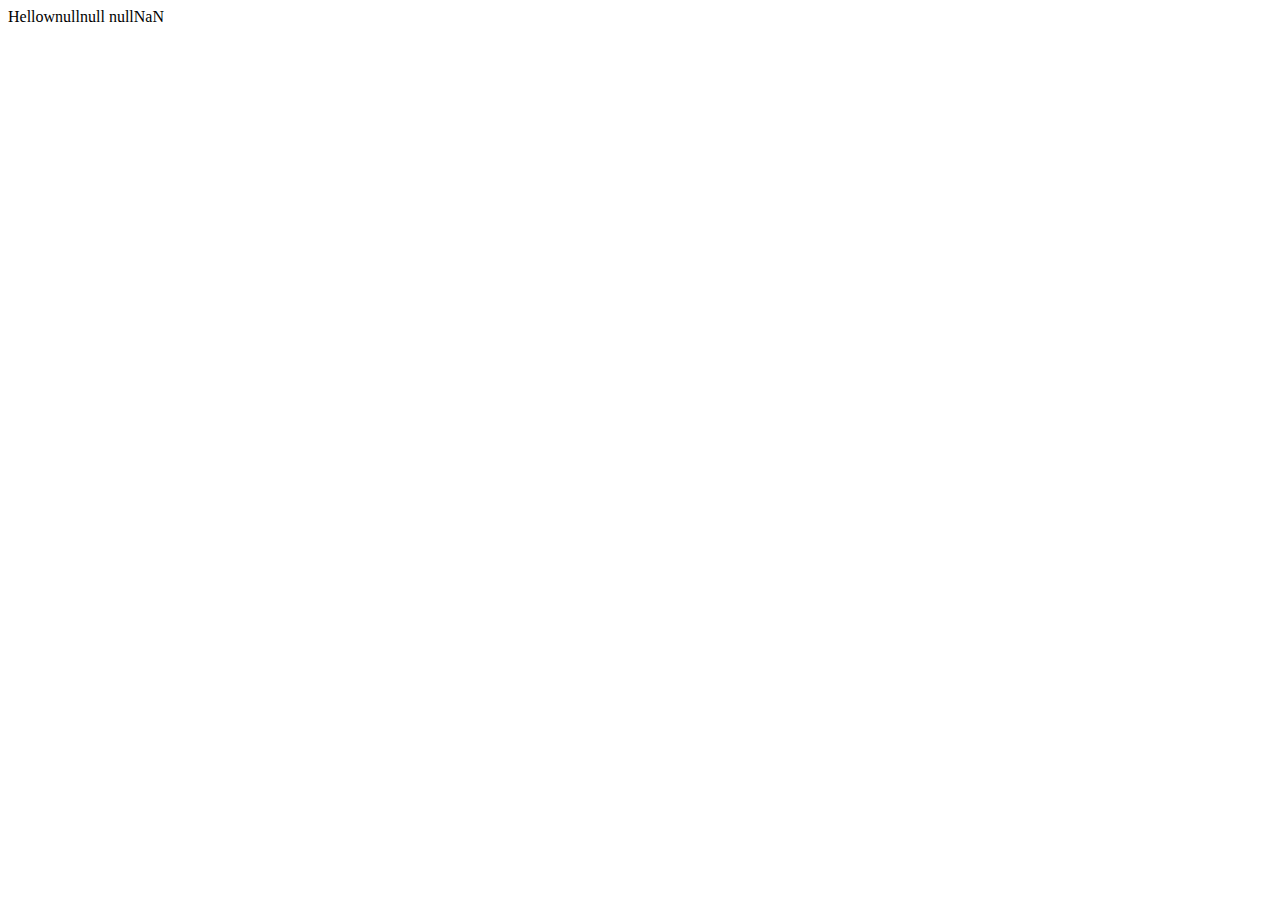
==== public/index.html @ 355916e6 "adding project to firebase" ====
<!DOCTYPE html>
<html lang="en">
<head>
    <meta charset="UTF-8">
    <title>Java Script</title>
    <link rel="stylesheet" href="style.css">
    <script src="app.js"></script>
</head>
<body>

</body>
</html>
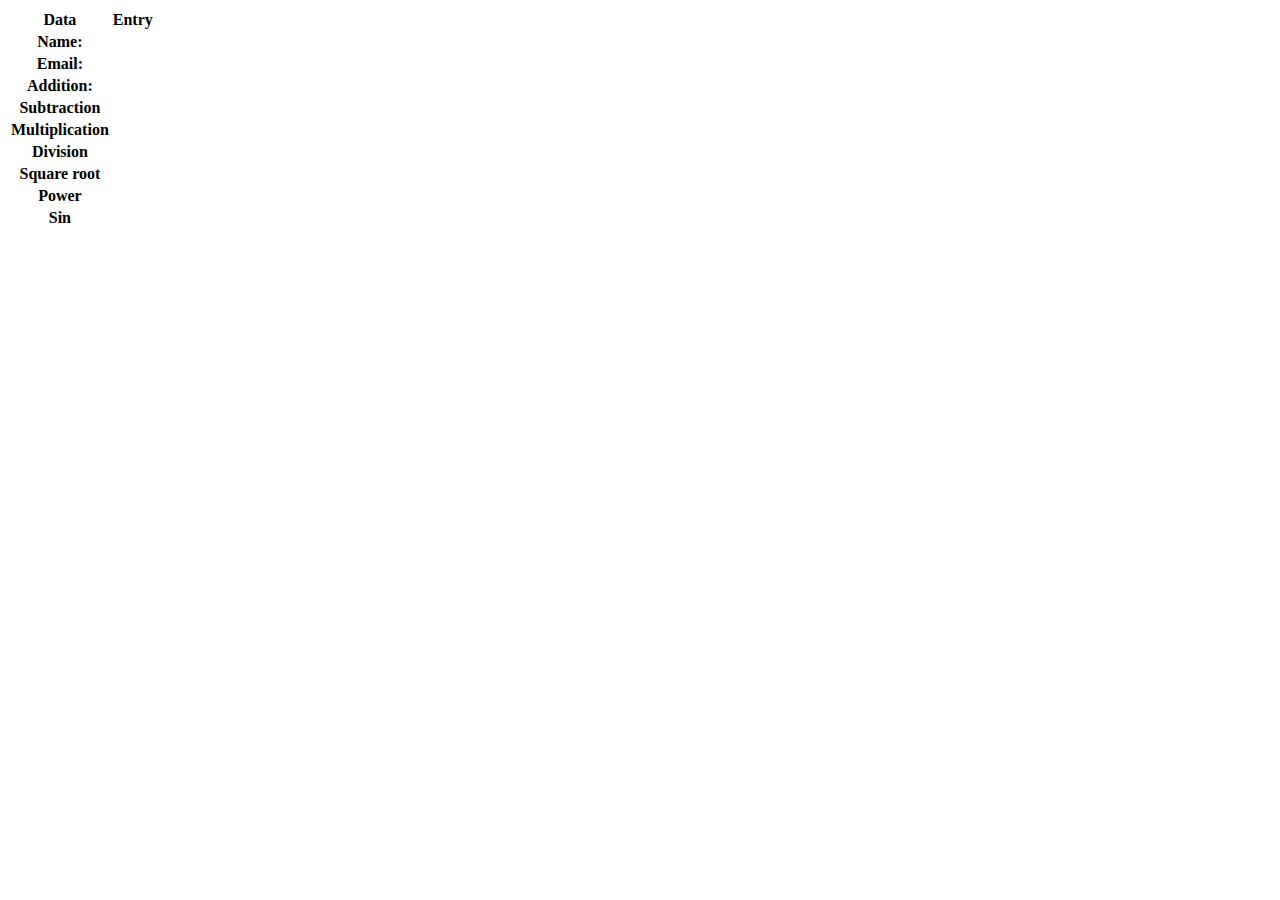
==== commit b245e05a: "adding some more calculating operators" ====
--- a/public/index.html
+++ b/public/index.html
@@ -4,9 +4,51 @@
     <meta charset="UTF-8">
     <title>Java Script</title>
     <link rel="stylesheet" href="style.css">
-    <script src="app.js"></script>
 </head>
 <body>
+    <table>
+        <tr>
+            <th>Data</th>
+            <th>Entry</th>
+        </tr>
+        <tr>
+            <th>Name:</th>
+            <td id="name"></td>
+        </tr>
+        <tr>
+            <th>Email:</th>
+            <td id="email"></td>
+        </tr>
+        <tr>
+            <th>Addition:</th>
+            <td id="addition"></td>
+        </tr>
+        <tr>
+            <th>Subtraction</th>
+            <td id="subtraction"></td>
+        </tr>
+        <tr>
+            <th>Multiplication</th>
+            <td id="multiplication"></td>
+        </tr>
+        <tr>
+            <th>Division</th>
+            <td id="division"></td>
+        </tr>
+        <tr>
+            <th>Square root</th>
+            <td id="square-root"></td>
+        </tr>
+        <tr>
+            <th>Power</th>
+            <td id="Power"></td>
+        </tr>
+        <tr>
+            <th>Sin</th>
+            <td id="Sin"></td>
+        </tr>
+    </table>
 
 </body>
+        <script src="app.js"></script>
 </html>